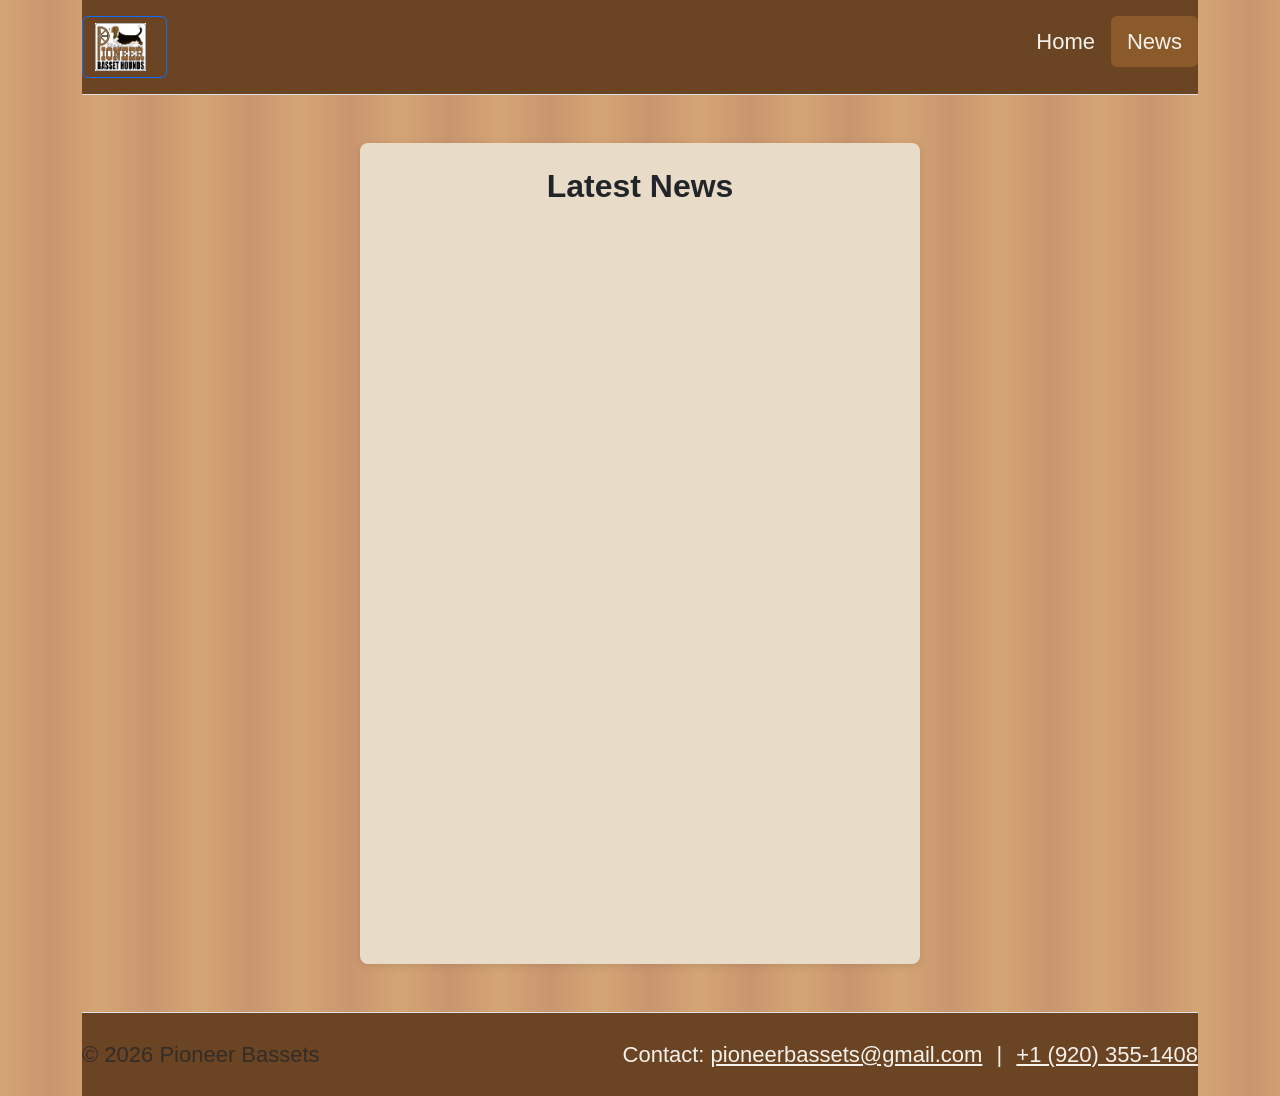
==== news.html @ 7448cb5c "Adds photos, cleans up formatting per review." ====
<!doctype html>
<html lang="en">
  <head>
    <meta charset="utf-8">
    <meta name="viewport" content="width=device-width, initial-scale=1">
    <title>News - Pioneer Bassets</title>
    <link href="https://cdn.jsdelivr.net/npm/bootstrap@5.3.8/dist/css/bootstrap.min.css" rel="stylesheet" integrity="sha384-sRIl4kxILFvY47J16cr9ZwB07vP4J8+LH7qKQnuqkuIAvNWLzeN8tE5YBujZqJLB" crossorigin="anonymous">
    <link href="styles.css" rel="stylesheet">
  </head>
  <body>
    <div class="container">
        <header class="d-flex flex-wrap justify-content-center py-3 mb-4 border-bottom">
            <a href="index.html" role="button" class="btn btn-outline-primary d-flex align-items-center mb-3 mb-md-0 me-md-auto text-decoration-none" aria-label="Go to home">
                <img src="PioneerLogoUsed2024.jpg" alt="Pioneer Bassets logo" style="height:48px; width:auto;" class="me-2">
                <span class="visually-hidden">Home</span>
            </a>

            <ul class="nav nav-pills">
                <li class="nav-item">
                    <a href="index.html" class="nav-link">Home</a>
                </li>
                <li class="nav-item">
                    <a href="news.html" class="nav-link active" aria-current="page">News</a>
                </li>
            </ul>
        </header>
    </div>
    <div class="container-fluid">
        <div style="margin-top: 3rem; margin-bottom: 3rem;">
            <div style="display: flex; justify-content: center; padding: 0 1rem;">
                <div style="background-color: #e8dcc8; padding: 1.5rem; border-radius: 8px; max-width: 560px; width: 100%; box-shadow: 0 2px 8px rgba(0,0,0,0.1); display: flex; flex-direction: column; align-items: center;">
                    <h2 class="mb-4">Latest News</h2>
                    <div style="width: 100%;">
                    <iframe src="https://www.facebook.com/plugins/page.php?href=https%3A%2F%2Fwww.facebook.com%2Fprofile.php%3Fid%3D61584874833276&tabs=timeline&width=880&height=700&small_header=false&adapt_container_width=true&hide_cover=false&show_facepile=false&appId=" width="100%" height="700" style="border:none;overflow:hidden;" scrolling="no" frameborder="0" allowfullscreen="true" allow="autoplay; clipboard-write; encrypted-media; picture-in-picture; web-share"></iframe>
                    </div>
                </div>
            </div>
        </div>
    </div>
    <div class="container">
        <footer class="py-4 mt-5 border-top">
            <div class="d-flex flex-column flex-md-row justify-content-between align-items-center">
                <div class="text-muted">© <span id="year"></span> Pioneer Bassets</div>
                <div class="text-center">
                    <div>Contact: <a href="mailto:pioneerbassets@gmail.com">pioneerbassets@gmail.com</a> <span class="mx-2">|</span> <a href="tel:+19203551408">+1 (920) 355-1408</a></div>
                </div>
            </div>
        </footer>
        <script>document.getElementById('year').textContent = new Date().getFullYear();</script>
    </div>
    <script src="https://cdn.jsdelivr.net/npm/bootstrap@5.3.8/dist/js/bootstrap.bundle.min.js" integrity="sha384-FKyoEForCGlyvwx9Hj09JcYn3nv7wiPVlz7YYwJrWVcXK/BmnVDxM+D2scQbITxI" crossorigin="anonymous"></script>
  </body>
</html>
---- styles.css ----
.carousel-container {
    display: flex;
    justify-content: center;
}

#photoCarousel {
    max-width: 50vw;
    width: 100%;
}

.carousel-item {
    height: 400px;
    overflow: hidden;
    align-items: center;
    justify-content: center;
}

.carousel-item img {
    max-height: 100%;
    max-width: 100%;
    object-fit: contain;
}

body {
  font-family: 'Segoe UI', Tahoma, Geneva, Verdana, sans-serif;
  font-size: 22px;
  line-height: 1.6;
  background: linear-gradient(90deg, #d4a574 0%, #c9956f 25%, #d4a574 50%, #c9956f 75%, #d4a574 100%);
  background-size: 200px 200px;
  min-height: 100vh;
}

header {
  background-color: #6b4423;
  color: #f5f1eb;
  border-color: #5a3a1a !important;
}

footer {
  background-color: #6b4423;
  color: #f5f1eb;
  border-color: #5a3a1a !important;
}

header a, header .nav-link {
  color: #f5f1eb !important;
}

header .nav-link.active {
  background-color: #8b5a2b !important;
}

footer a, footer .nav-link {
  color: #f5f1eb !important;
}

footer .nav-link.active {
  background-color: #8b5a2b !important;
}

h1, h2 {
  font-weight: 600;
}

p {
  margin-bottom: 1.5rem;
}

h1 {
  font-size: 2.5rem;
}

h2 {
  font-size: 2rem;
}
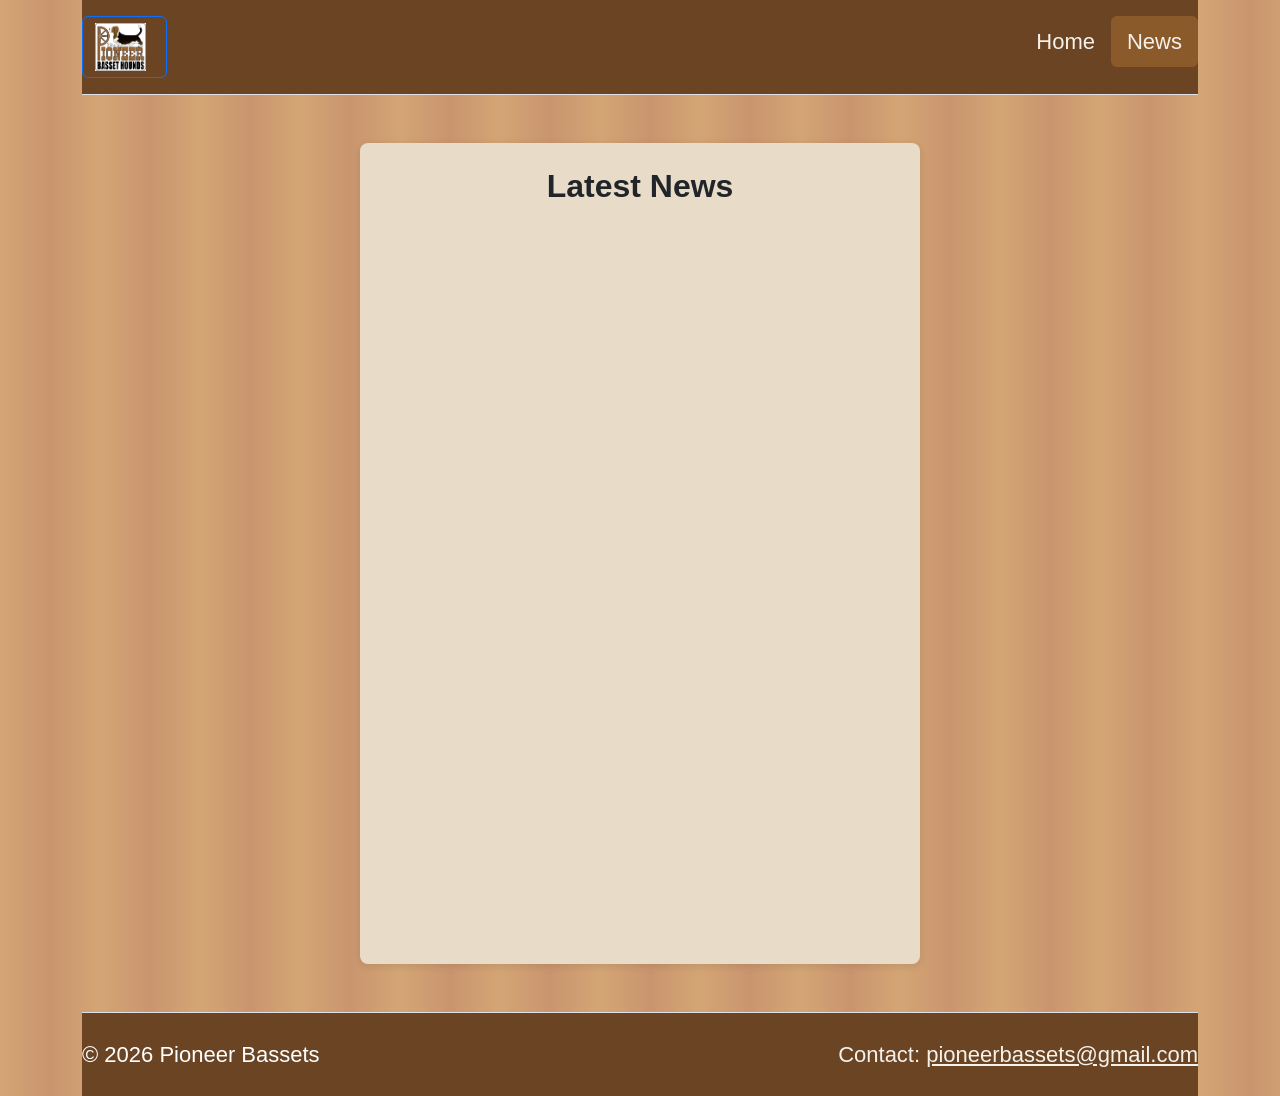
==== commit c63f0c7d: "Update Facebook iframe and footer layout" ====
--- a/news.html
+++ b/news.html
@@ -31,7 +31,7 @@
                 <div style="background-color: #e8dcc8; padding: 1.5rem; border-radius: 8px; max-width: 560px; width: 100%; box-shadow: 0 2px 8px rgba(0,0,0,0.1); display: flex; flex-direction: column; align-items: center;">
                     <h2 class="mb-4">Latest News</h2>
                     <div style="width: 100%;">
-                    <iframe src="https://www.facebook.com/plugins/page.php?href=https%3A%2F%2Fwww.facebook.com%2Fprofile.php%3Fid%3D61584874833276&tabs=timeline&width=880&height=700&small_header=false&adapt_container_width=true&hide_cover=false&show_facepile=false&appId=" width="100%" height="700" style="border:none;overflow:hidden;" scrolling="no" frameborder="0" allowfullscreen="true" allow="autoplay; clipboard-write; encrypted-media; picture-in-picture; web-share"></iframe>
+                    <iframe src="https://www.facebook.com/plugins/page.php?href=https%3A%2F%2Fwww.facebook.com%2Fprofile.php%3Fid%3D61584874833276&show_posts=true&width=880&height=700&small_header=false&adapt_container_width=true&hide_cover=false&show_facepile=false&appId=" width="100%" height="700" style="border:none;overflow:hidden;" scrolling="no" frameborder="0" allowfullscreen="true" allow="autoplay; clipboard-write; encrypted-media; picture-in-picture; web-share"></iframe>
                     </div>
                 </div>
             </div>
@@ -39,14 +39,18 @@
     </div>
     <div class="container">
         <footer class="py-4 mt-5 border-top">
-            <div class="d-flex flex-column flex-md-row justify-content-between align-items-center">
-                <div class="text-muted">© <span id="year"></span> Pioneer Bassets</div>
-                <div class="text-center">
-                    <div>Contact: <a href="mailto:pioneerbassets@gmail.com">pioneerbassets@gmail.com</a> <span class="mx-2">|</span> <a href="tel:+19203551408">+1 (920) 355-1408</a></div>
+                <div class="d-flex flex-column flex-md-row justify-content-between align-items-center">
+                    <div class="text-left" style="color: white;">© <span id="year"></span> Pioneer Bassets</div>
+                    <div class="text-center">
+                        <ul class="nav nav-pills">
+                            <li class="nav-item">
+                                Contact: <a href="mailto:pioneerbassets@gmail.com">pioneerbassets@gmail.com</a>
+                            </li>
+                        </ul>
+                    </div>
                 </div>
-            </div>
-        </footer>
-        <script>document.getElementById('year').textContent = new Date().getFullYear();</script>
+            </footer>
+            <script>document.getElementById('year').textContent = new Date().getFullYear();</script>
     </div>
     <script src="https://cdn.jsdelivr.net/npm/bootstrap@5.3.8/dist/js/bootstrap.bundle.min.js" integrity="sha384-FKyoEForCGlyvwx9Hj09JcYn3nv7wiPVlz7YYwJrWVcXK/BmnVDxM+D2scQbITxI" crossorigin="anonymous"></script>
   </body>
